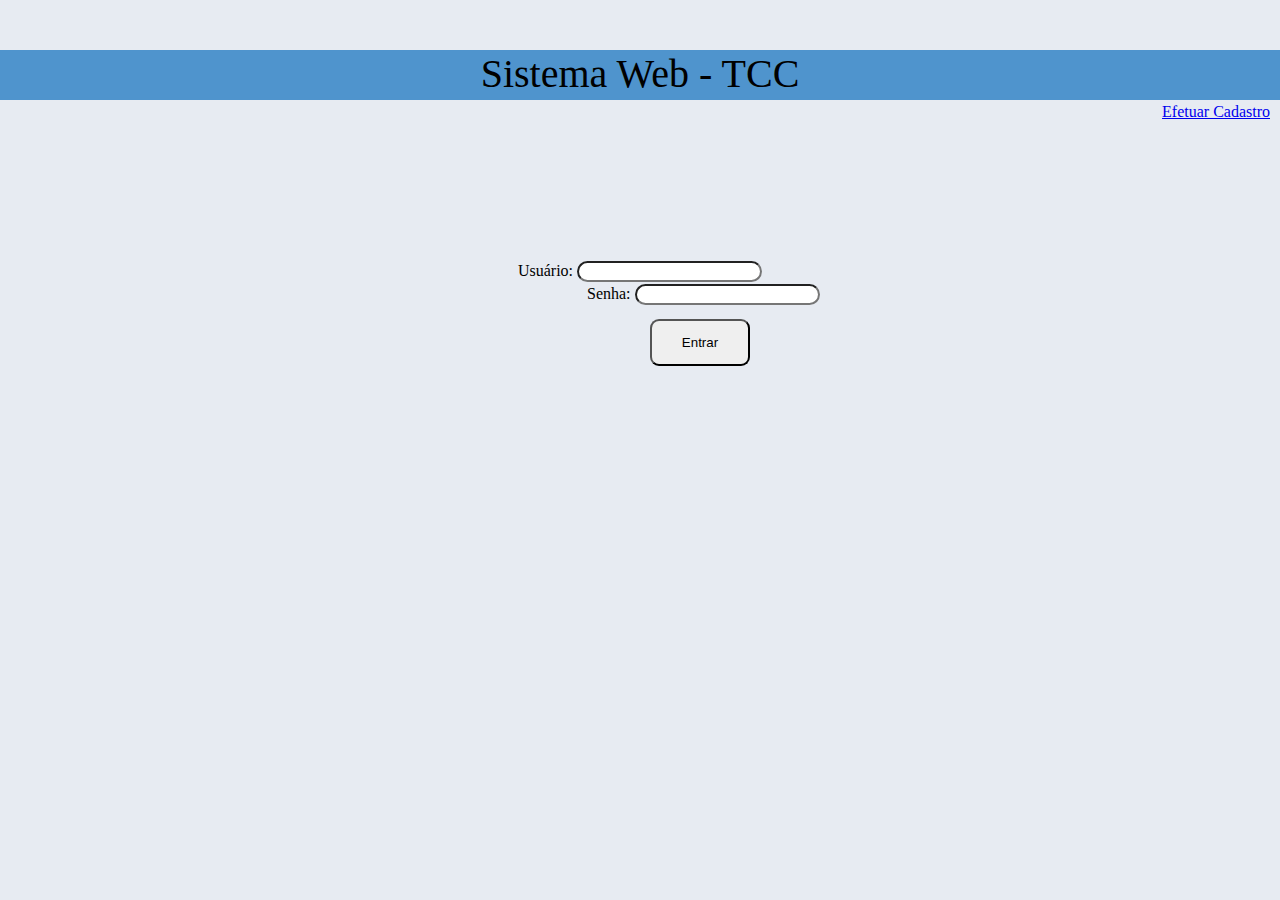
==== trunk/SistemaWebTCC/WebContent/index.html @ 6f62ba32 "Commit!" ====
<!DOCTYPE html PUBLIC "-//W3C//DTD HTML 4.01 Transitional//EN" "http://www.w3.org/TR/html4/loose.dtd">
<html>
<head>
<link rel="shortcut icon" href="imagens/favicon.ico" type="image/x-icon" />
<link rel="stylesheet" type="text/css" href="index.css"></link>
<meta http-equiv="Content-Type" content="text/html; charset=ISO-8859-1">
<title>Sistema Web - Login</title>
</head>
<body>
	<div class="index-titulo">Sistema Web - TCC</div>
	<div class="link-cadastro">
		<a href="cadastro.html">Efetuar Cadastro</a>
	</div>
	<form name="input" action="LoginServlet" method="post">
		<div class="index-usuario">
			Usu�rio: <input class="text-field-usuario" type="text" name="usuario"></input><br>
		</div>
		<div class="index-senha">
			Senha: <input class="text-field-senha" type="text" name="senha"></input><br>
		</div>
		<input class="botao-logar" type="submit" value="Entrar">
	</form>
</body>
</html>
---- trunk/SistemaWebTCC/WebContent/index.css ----
body {
	margin: 0px;
	border: 0px;
	background: #E7EBF2;
}

.index-titulo {
	width: 100%;
	height: 50px;
	font-family: fantasy;
	font-size: 40px;
	background: #4F94CD;
	margin-top: 50px;
	text-align: center;
}

.index-usuario {
	margin-top: 140px;
	text-align: -webkit-center;
}

.index-senha {
	height: 20px;
	margin-left: 587px;
	margin-top: 2px;
}

.botao-logar {
	width: 100px;
	height: 47px;
	margin-left: 650px;
	margin-top: 15px;
	border-radius: 9px;
}

.text-field-usuario {
	border-radius: 15px;
}

.text-field-senha {
	border-radius: 15px;
}

.link-cadastro {
	margin-right: 10px;
	text-align: right;
	margin-top: 3px;
}
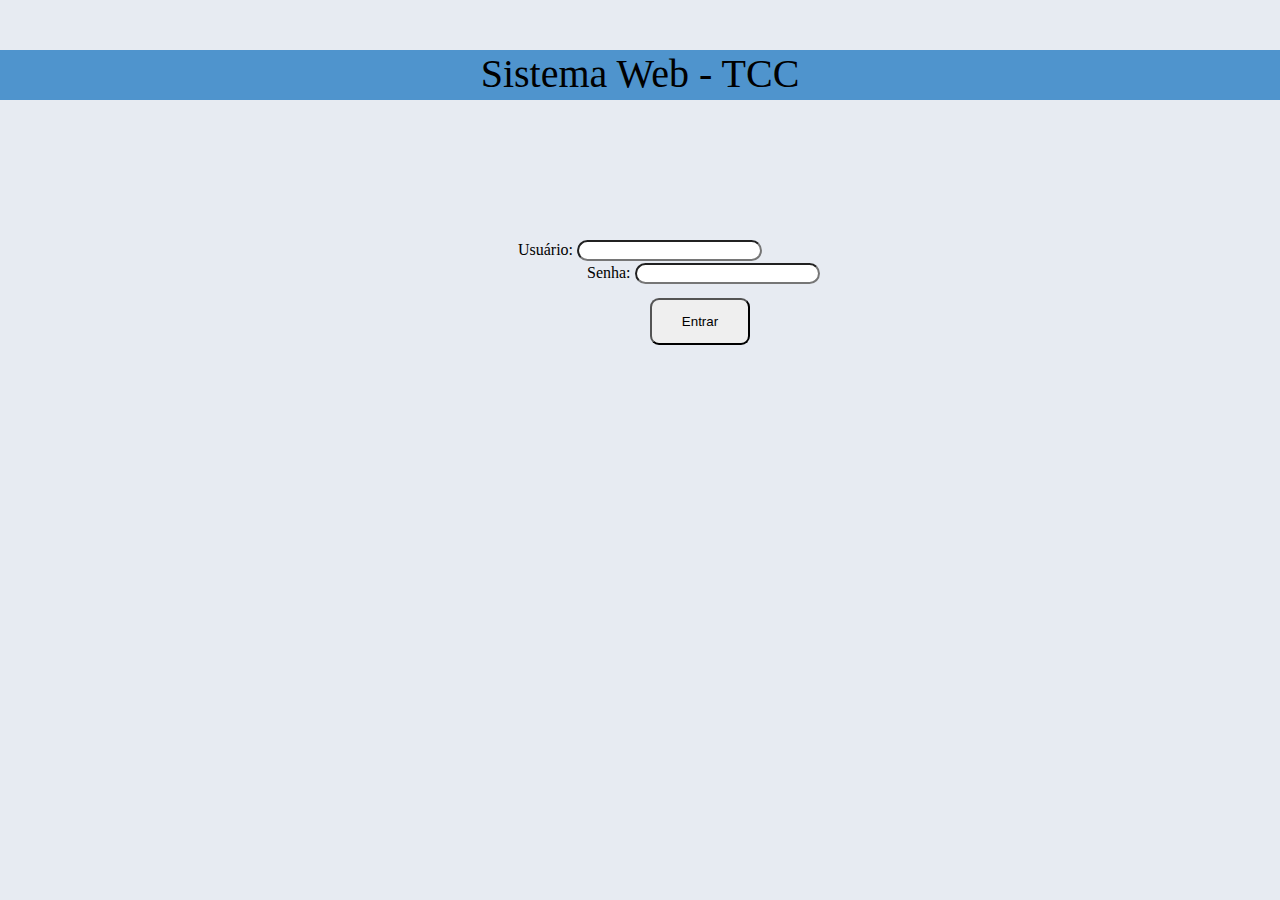
==== commit 3d496d5a: "Commit! :)" ====
--- a/trunk/SistemaWebTCC/WebContent/index.html
+++ b/trunk/SistemaWebTCC/WebContent/index.html
@@ -8,15 +8,13 @@
 </head>
 <body>
 	<div class="index-titulo">Sistema Web - TCC</div>
-	<div class="link-cadastro">
-		<a href="cadastro.html">Efetuar Cadastro</a>
-	</div>
+	
 	<form name="input" action="LoginServlet" method="post">
 		<div class="index-usuario">
 			Usu�rio: <input class="text-field-usuario" type="text" name="usuario"></input><br>
 		</div>
 		<div class="index-senha">
-			Senha: <input class="text-field-senha" type="text" name="senha"></input><br>
+			Senha: <input class="text-field-senha" type="password" name="senha"></input><br>
 		</div>
 		<input class="botao-logar" type="submit" value="Entrar">
 	</form>
